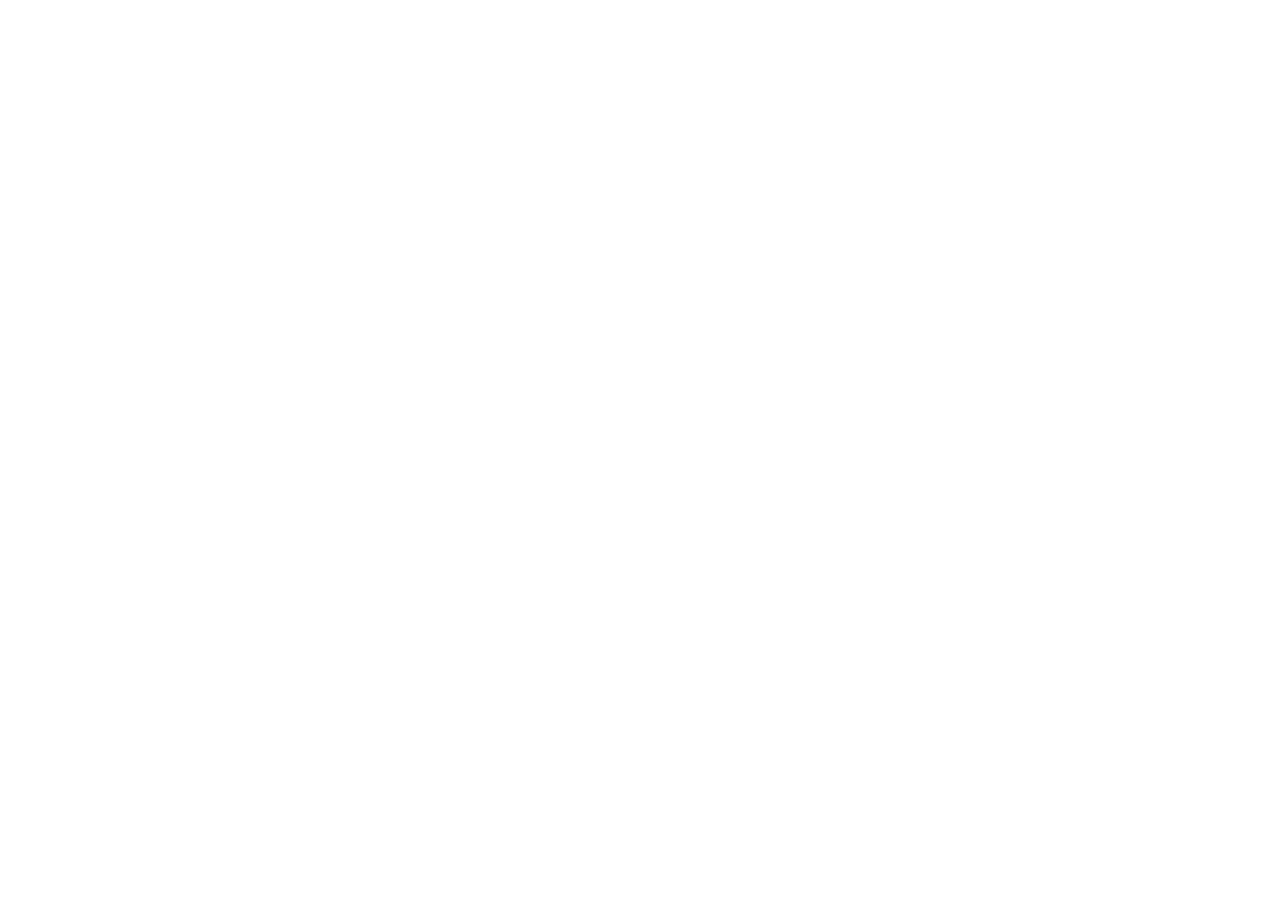
==== docs/index.html @ 1d5592c0 "docs agregado" ====
<!doctype html><html lang="en"><head><meta charset="utf-8"/><link rel="icon" href="/favicon.ico"/><meta name="viewport" content="width=device-width,initial-scale=1"/><meta name="theme-color" content="#000000"/><meta name="description" content="Web site created using create-react-app"/><link rel="apple-touch-icon" href="/logo192.png"/><link rel="manifest" href="/manifest.json"/><link rel="stylesheet" href="https://cdnjs.cloudflare.com/ajax/libs/animate.css/4.1.1/animate.min.css"/><title>React App</title><link href="/static/css/main.76c4a7fc.chunk.css" rel="stylesheet"></head><body><noscript>You need to enable JavaScript to run this app.</noscript><div id="root"></div><script>!function(e){function r(r){for(var n,p,f=r[0],i=r[1],l=r[2],c=0,s=[];c<f.length;c++)p=f[c],Object.prototype.hasOwnProperty.call(o,p)&&o[p]&&s.push(o[p][0]),o[p]=0;for(n in i)Object.prototype.hasOwnProperty.call(i,n)&&(e[n]=i[n]);for(a&&a(r);s.length;)s.shift()();return u.push.apply(u,l||[]),t()}function t(){for(var e,r=0;r<u.length;r++){for(var t=u[r],n=!0,f=1;f<t.length;f++){var i=t[f];0!==o[i]&&(n=!1)}n&&(u.splice(r--,1),e=p(p.s=t[0]))}return e}var n={},o={1:0},u=[];function p(r){if(n[r])return n[r].exports;var t=n[r]={i:r,l:!1,exports:{}};return e[r].call(t.exports,t,t.exports,p),t.l=!0,t.exports}p.m=e,p.c=n,p.d=function(e,r,t){p.o(e,r)||Object.defineProperty(e,r,{enumerable:!0,get:t})},p.r=function(e){"undefined"!=typeof Symbol&&Symbol.toStringTag&&Object.defineProperty(e,Symbol.toStringTag,{value:"Module"}),Object.defineProperty(e,"__esModule",{value:!0})},p.t=function(e,r){if(1&r&&(e=p(e)),8&r)return e;if(4&r&&"object"==typeof e&&e&&e.__esModule)return e;var t=Object.create(null);if(p.r(t),Object.defineProperty(t,"default",{enumerable:!0,value:e}),2&r&&"string"!=typeof e)for(var n in e)p.d(t,n,function(r){return e[r]}.bind(null,n));return t},p.n=function(e){var r=e&&e.__esModule?function(){return e.default}:function(){return e};return p.d(r,"a",r),r},p.o=function(e,r){return Object.prototype.hasOwnProperty.call(e,r)},p.p="/";var f=this["webpackJsonpgif-expert-app"]=this["webpackJsonpgif-expert-app"]||[],i=f.push.bind(f);f.push=r,f=f.slice();for(var l=0;l<f.length;l++)r(f[l]);var a=i;t()}([])</script><script src="/static/js/2.56c56de3.chunk.js"></script><script src="/static/js/main.acc41873.chunk.js"></script></body></html>
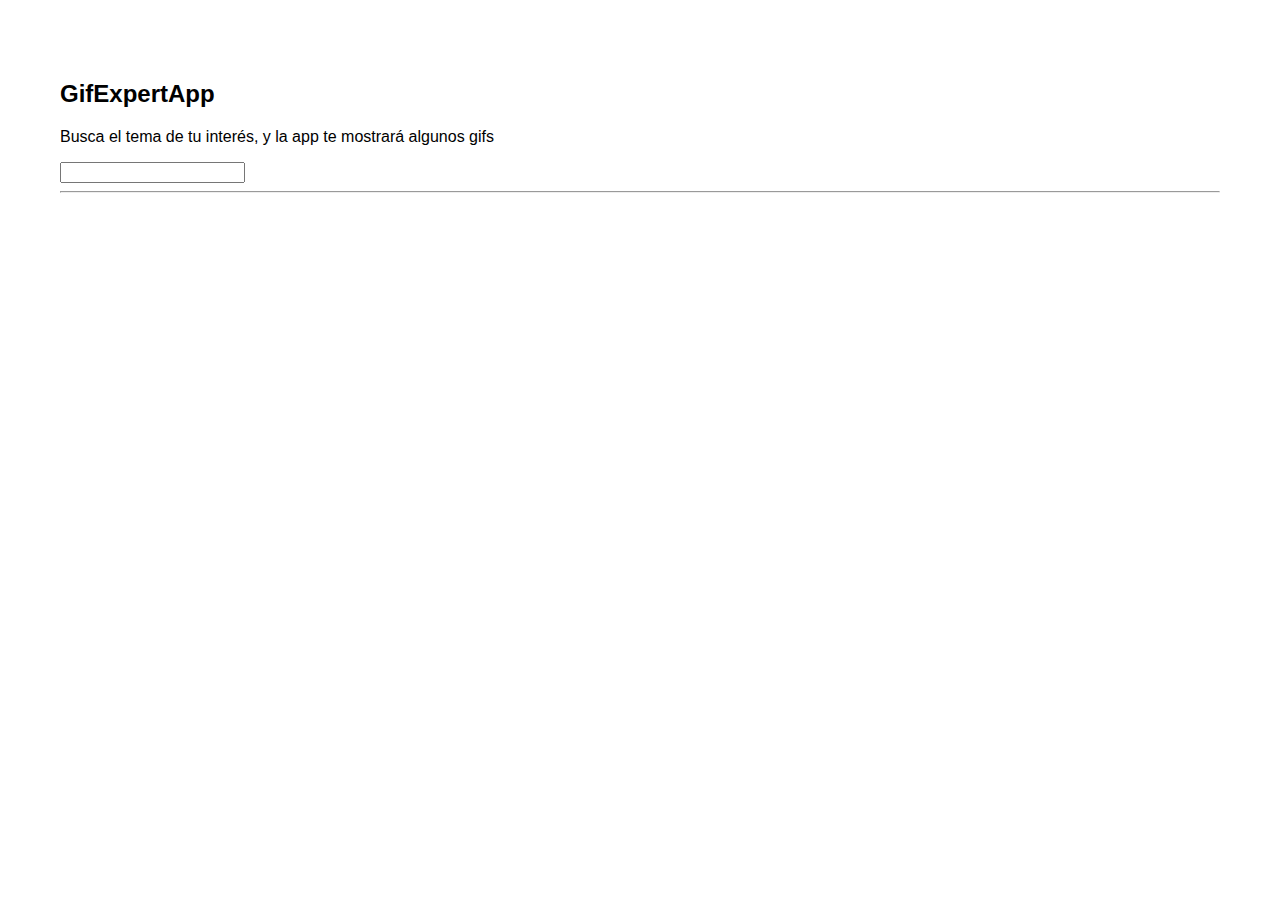
==== commit 8e0b2da7: "index rutas actualizadas scripts" ====
--- a/docs/index.html
+++ b/docs/index.html
@@ -1 +1,99 @@
-<!doctype html><html lang="en"><head><meta charset="utf-8"/><link rel="icon" href="/favicon.ico"/><meta name="viewport" content="width=device-width,initial-scale=1"/><meta name="theme-color" content="#000000"/><meta name="description" content="Web site created using create-react-app"/><link rel="apple-touch-icon" href="/logo192.png"/><link rel="manifest" href="/manifest.json"/><link rel="stylesheet" href="https://cdnjs.cloudflare.com/ajax/libs/animate.css/4.1.1/animate.min.css"/><title>React App</title><link href="/static/css/main.76c4a7fc.chunk.css" rel="stylesheet"></head><body><noscript>You need to enable JavaScript to run this app.</noscript><div id="root"></div><script>!function(e){function r(r){for(var n,p,f=r[0],i=r[1],l=r[2],c=0,s=[];c<f.length;c++)p=f[c],Object.prototype.hasOwnProperty.call(o,p)&&o[p]&&s.push(o[p][0]),o[p]=0;for(n in i)Object.prototype.hasOwnProperty.call(i,n)&&(e[n]=i[n]);for(a&&a(r);s.length;)s.shift()();return u.push.apply(u,l||[]),t()}function t(){for(var e,r=0;r<u.length;r++){for(var t=u[r],n=!0,f=1;f<t.length;f++){var i=t[f];0!==o[i]&&(n=!1)}n&&(u.splice(r--,1),e=p(p.s=t[0]))}return e}var n={},o={1:0},u=[];function p(r){if(n[r])return n[r].exports;var t=n[r]={i:r,l:!1,exports:{}};return e[r].call(t.exports,t,t.exports,p),t.l=!0,t.exports}p.m=e,p.c=n,p.d=function(e,r,t){p.o(e,r)||Object.defineProperty(e,r,{enumerable:!0,get:t})},p.r=function(e){"undefined"!=typeof Symbol&&Symbol.toStringTag&&Object.defineProperty(e,Symbol.toStringTag,{value:"Module"}),Object.defineProperty(e,"__esModule",{value:!0})},p.t=function(e,r){if(1&r&&(e=p(e)),8&r)return e;if(4&r&&"object"==typeof e&&e&&e.__esModule)return e;var t=Object.create(null);if(p.r(t),Object.defineProperty(t,"default",{enumerable:!0,value:e}),2&r&&"string"!=typeof e)for(var n in e)p.d(t,n,function(r){return e[r]}.bind(null,n));return t},p.n=function(e){var r=e&&e.__esModule?function(){return e.default}:function(){return e};return p.d(r,"a",r),r},p.o=function(e,r){return Object.prototype.hasOwnProperty.call(e,r)},p.p="/";var f=this["webpackJsonpgif-expert-app"]=this["webpackJsonpgif-expert-app"]||[],i=f.push.bind(f);f.push=r,f=f.slice();for(var l=0;l<f.length;l++)r(f[l]);var a=i;t()}([])</script><script src="/static/js/2.56c56de3.chunk.js"></script><script src="/static/js/main.acc41873.chunk.js"></script></body></html>+<!doctype html>
+<html lang="en">
+
+<head>
+    <meta charset="utf-8" />
+    <link rel="icon" href="./favicon.ico" />
+    <meta name="viewport" content="width=device-width,initial-scale=1" />
+    <meta name="theme-color" content="#000000" />
+    <meta name="description" content="Web site created using create-react-app" />
+    <link rel="apple-touch-icon" href="./logo192.png" />
+    <link rel="manifest" href="./manifest.json" />
+    <link rel="stylesheet" href="https://cdnjs.cloudflare.com/ajax/libs/animate.css/4.1.1/animate.min.css" />
+    <title>React App</title>
+    <link href="./static/css/main.76c4a7fc.chunk.css" rel="stylesheet">
+</head>
+
+<body><noscript>You need to enable JavaScript to run this app.</noscript>
+    <div id="root"></div>
+    <script>
+        ! function (e) {
+            function r(r) {
+                for (var n, p, f = r[0], i = r[1], l = r[2], c = 0, s = []; c < f.length; c++) p = f[c], Object
+                    .prototype.hasOwnProperty.call(o, p) && o[p] && s.push(o[p][0]), o[p] = 0;
+                for (n in i) Object.prototype.hasOwnProperty.call(i, n) && (e[n] = i[n]);
+                for (a && a(r); s.length;) s.shift()();
+                return u.push.apply(u, l || []), t()
+            }
+
+            function t() {
+                for (var e, r = 0; r < u.length; r++) {
+                    for (var t = u[r], n = !0, f = 1; f < t.length; f++) {
+                        var i = t[f];
+                        0 !== o[i] && (n = !1)
+                    }
+                    n && (u.splice(r--, 1), e = p(p.s = t[0]))
+                }
+                return e
+            }
+            var n = {},
+                o = {
+                    1: 0
+                },
+                u = [];
+
+            function p(r) {
+                if (n[r]) return n[r].exports;
+                var t = n[r] = {
+                    i: r,
+                    l: !1,
+                    exports: {}
+                };
+                return e[r].call(t.exports, t, t.exports, p), t.l = !0, t.exports
+            }
+            p.m = e, p.c = n, p.d = function (e, r, t) {
+                p.o(e, r) || Object.defineProperty(e, r, {
+                    enumerable: !0,
+                    get: t
+                })
+            }, p.r = function (e) {
+                "undefined" != typeof Symbol && Symbol.toStringTag && Object.defineProperty(e, Symbol.toStringTag, {
+                    value: "Module"
+                }), Object.defineProperty(e, "__esModule", {
+                    value: !0
+                })
+            }, p.t = function (e, r) {
+                if (1 & r && (e = p(e)), 8 & r) return e;
+                if (4 & r && "object" == typeof e && e && e.__esModule) return e;
+                var t = Object.create(null);
+                if (p.r(t), Object.defineProperty(t, "default", {
+                        enumerable: !0,
+                        value: e
+                    }), 2 & r && "string" != typeof e)
+                    for (var n in e) p.d(t, n, function (r) {
+                        return e[r]
+                    }.bind(null, n));
+                return t
+            }, p.n = function (e) {
+                var r = e && e.__esModule ? function () {
+                    return e.default
+                } : function () {
+                    return e
+                };
+                return p.d(r, "a", r), r
+            }, p.o = function (e, r) {
+                return Object.prototype.hasOwnProperty.call(e, r)
+            }, p.p = "/";
+            var f = this["webpackJsonpgif-expert-app"] = this["webpackJsonpgif-expert-app"] || [],
+                i = f.push.bind(f);
+            f.push = r, f = f.slice();
+            for (var l = 0; l < f.length; l++) r(f[l]);
+            var a = i;
+            t()
+        }([])
+    </script>
+    <script src="./static/js/2.56c56de3.chunk.js"></script>
+    <script src="./static/js/main.acc41873.chunk.js"></script>
+</body>
+
+</html>--- a/docs/static/css/main.76c4a7fc.chunk.css
+++ b/docs/static/css/main.76c4a7fc.chunk.css
@@ -0,0 +1,2 @@
+body{margin:0;font-family:-apple-system,BlinkMacSystemFont,"Segoe UI","Roboto","Oxygen","Ubuntu","Cantarell","Fira Sans","Droid Sans","Helvetica Neue",sans-serif;-webkit-font-smoothing:antialiased;-moz-osx-font-smoothing:grayscale;padding:60px}.cardContainer{display:flex;justify-content:space-evenly;flex-wrap:wrap}.cardContainer h3{width:100%}.card{align-content:center;border-radius:10px;margin-bottom:10px;overflow:hidden}.card h4{text-align:center}.card img{max-height:170px}
+/*# sourceMappingURL=main.76c4a7fc.chunk.css.map */